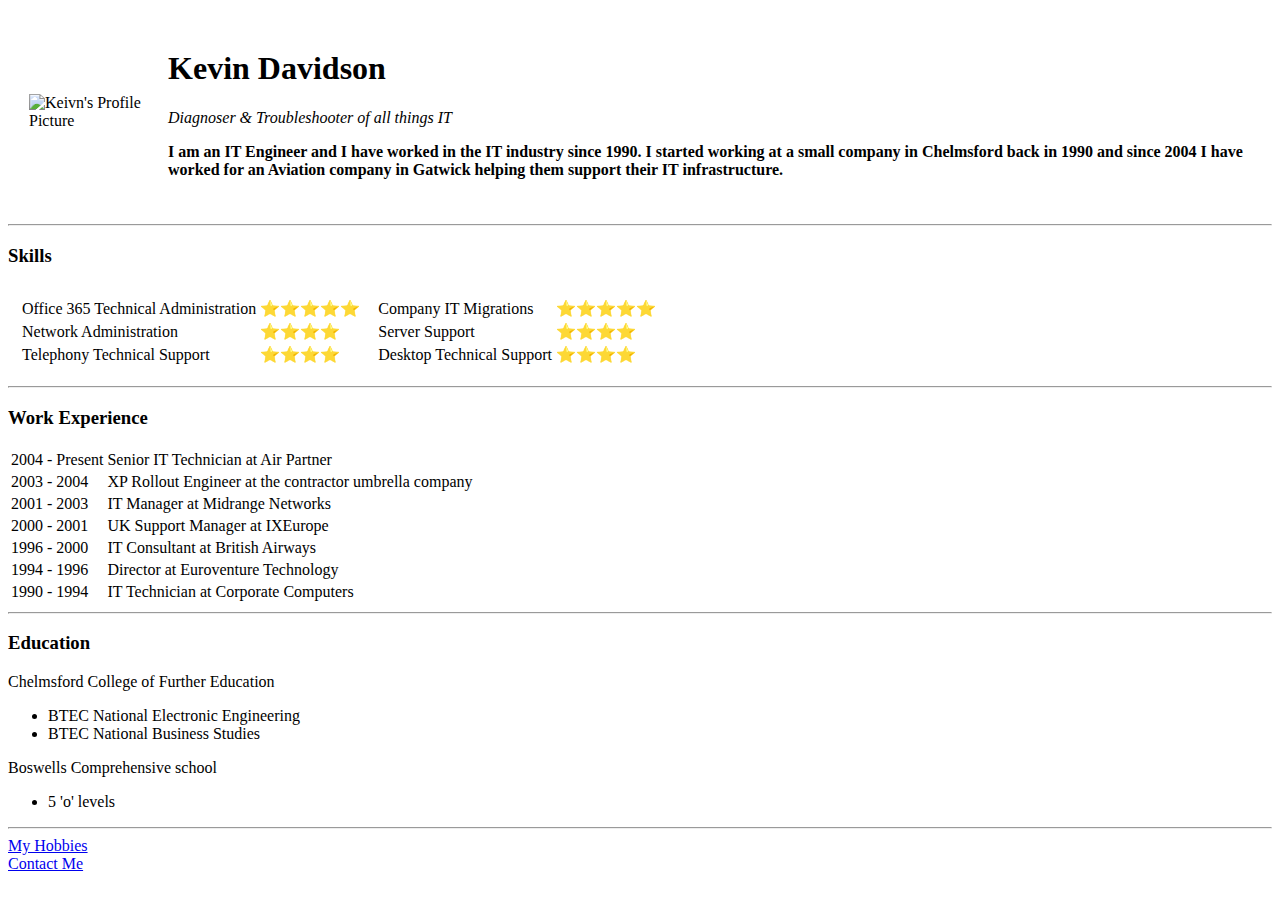
==== index.html @ 2dee6003 "Add files via upload" ====
<!DOCTYPE html>
<html lang="en" dir="ltr">
  <head>
    <meta charset="utf-8">
    <title>✈Kevin's Personal Site</title>
  </head>
  <body>
    <table cellspacing = "20">
      <tr>
        <td><img src=".\Images\KDC.png" alt="Keivn's Profile Picture"></td>
        <td><h1>Kevin Davidson</h1>
        <p><em>Diagnoser & Troubleshooter of all things IT</em></p>
        <b>
        <p>I am an IT Engineer and I have worked in the IT industry since 1990. I started working at a small company in Chelmsford back in 1990 and since 2004 I have worked for an Aviation company in Gatwick helping them support their IT infrastructure.</p>
        </td>
      </tr>
    </table>
    <hr>
    <h3>Skills</h3>
    <table cellspacing = "10">
      <tr>
        <td>
          <table>
          <tr>
            <td>Office 365 Technical Administration</td>
            <td>⭐⭐⭐⭐⭐</td>
          </tr>
          <tr>
            <td>Network Administration</td>
            <td>⭐⭐⭐⭐</td>
          </tr>
          <tr>
            <td>Telephony Technical Support</td>
            <td>⭐⭐⭐⭐</td>
          </tr>
       </table>
      </td>
      <td>
        <table>
        <tr>
          <td>Company IT Migrations</td>
          <td>⭐⭐⭐⭐⭐</td>
        </tr>
        <tr>
          <td>Server Support</td>
          <td>⭐⭐⭐⭐</td>
        </tr>
        <tr>
          <td>Desktop Technical Support</td>
          <td>⭐⭐⭐⭐</td>
        </tr>
      </table>
      </td>
      </tr>

    </table>



    <hr>
      <h3>Work Experience</h3>
      <p></p>
      <table>
        <tr>
          <td>2004 - Present</td>
          <td>Senior IT Technician at Air Partner</td>
        </tr>
        <tr>
          <td>2003 - 2004</td>
          <td>XP Rollout Engineer at the contractor umbrella company</td>
        </tr>
        <tr>
          <td>2001 - 2003</td>
          <td>IT Manager at Midrange Networks</td>
        </tr>
        <tr>
          <td>2000 - 2001</td>
          <td>UK Support Manager at IXEurope</td>
        </tr>
        <tr>
          <td>1996 - 2000</td>
          <td>IT Consultant at British Airways</td>
        </tr>
        <tr>
          <td>1994 - 1996</td>
          <td>Director at Euroventure Technology</td>
        </tr>
        <tr>
          <td>1990 - 1994</td>
          <td>IT Technician at Corporate Computers</td>
        </tr>
      </table>
      <hr>
      <h3>Education</h3>
      <li>Chelmsford College of Further Education</li>
        <ul>
          <li>BTEC National Electronic Engineering</li>
          <li>BTEC National Business Studies</li>
        </ul>
      <li>Boswells Comprehensive school</li>
        <ul>
          <li>5 'o' levels</li>
        </ul>
        <hr>

    <li><a href="hobbies.html">My Hobbies</a></li>
    <li><a href="contactme.html">Contact Me</a>
  </body>
</html>
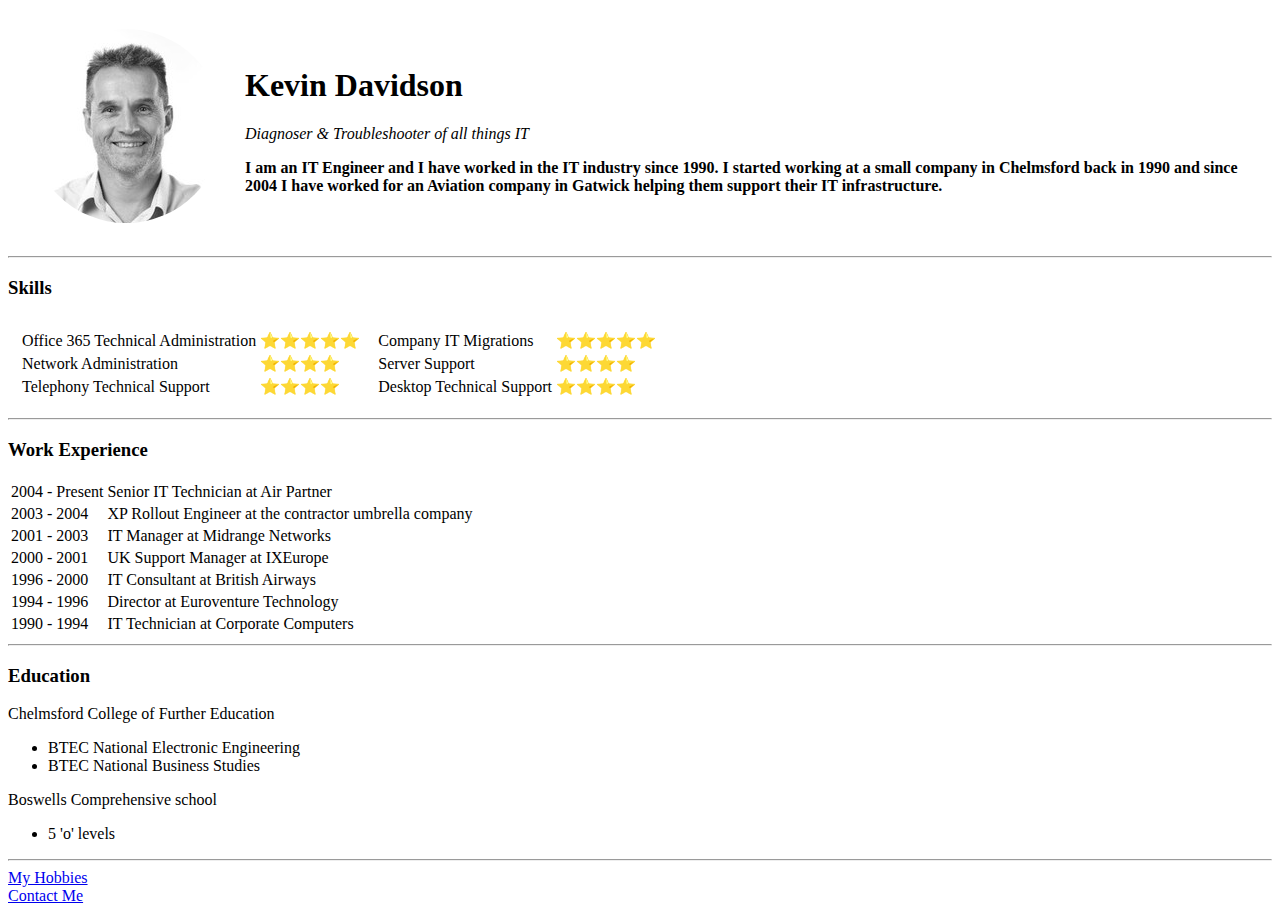
==== commit 256d047f: "Add files via upload" ====
--- a/index.html
+++ b/index.html
@@ -3,6 +3,10 @@
   <head>
     <meta charset="utf-8">
     <title>✈Kevin's Personal Site</title>
+    <link rel="stylesheet" href="./css/styles.css">
+
+
+
   </head>
   <body>
     <table cellspacing = "20">
